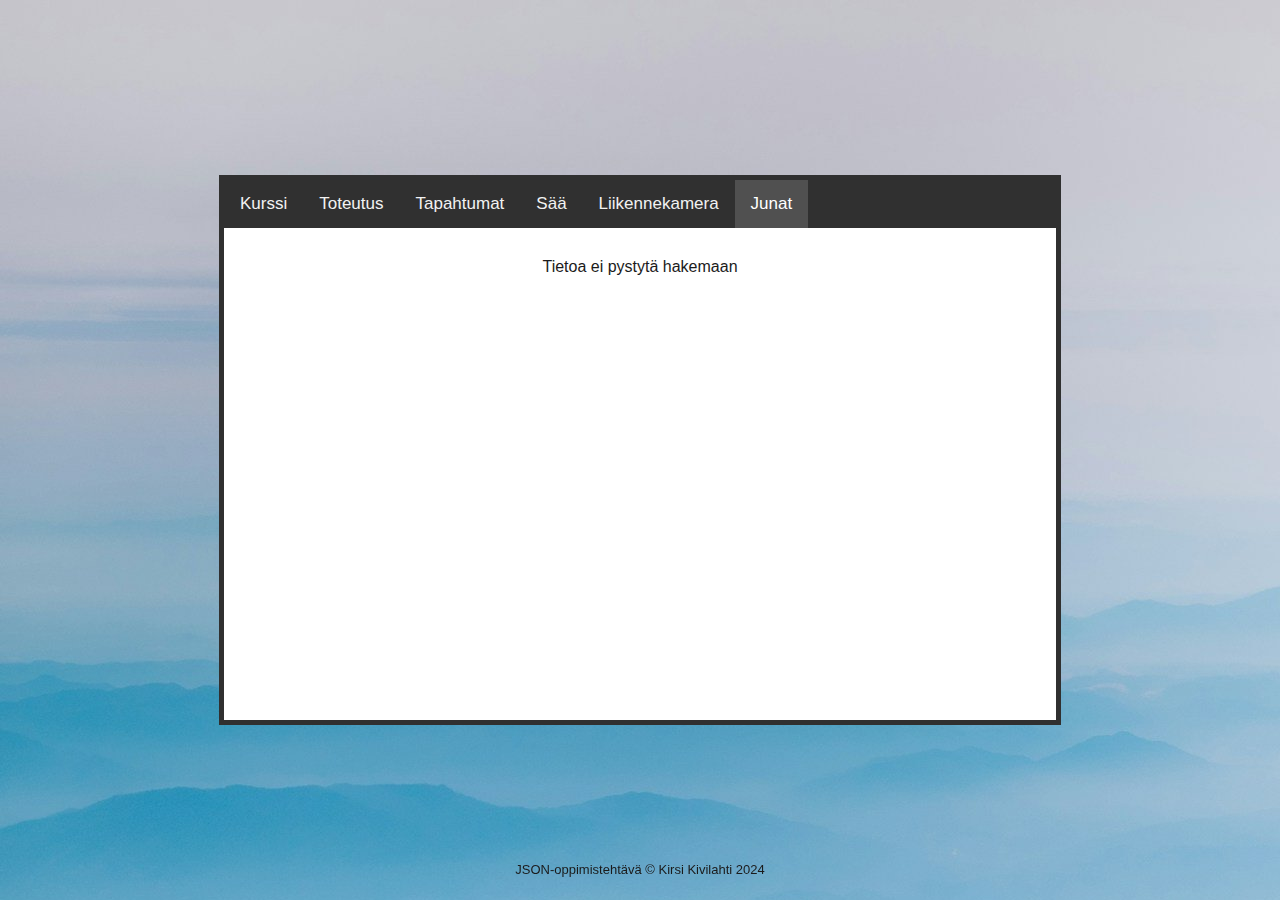
==== junat.html @ cdeb6b1d "pages added, navi updated" ====
<!DOCTYPE html>
<html lang="fi">
<head>
    <meta charset="UTF-8">
    <meta name="viewport" content="width=device-width, initial-scale=1.0">
    <title>JSON-datan käsittelyä</title>
    <link rel="stylesheet" href="tyyli.css">
</head>
<body>
<!-- TEHTÄVÄ 4 -->
    <div class="center"> <!-- laatikko sivun sisällöille -->
        <div class="nav"> <!-- navigaatio -->
            <a href="kurssi.html">Kurssi</a>
            <a href="toteutus.html">Toteutus</a>
            <a href="tapahtumat.html">Tapahtumat</a>
            <a href="saa.html">Sää</a>
            <a href="liikennekamera.html">Liikennekamera</a>
            <a class="active" href="junat.html">Junat</a>
          </div>
        <div id="vastaus"></div> <!-- paikka js-sisällöille -->
    </div>
    <div class="footer">
        <p>JSON-oppimistehtävä &#169; Kirsi Kivilahti 2024</p>
    </div>
</body>
</html>
<script>
    // json-tietojen hakeminen
    fetch('https://rata.digitraffic.fi/api/v1/live-trains/station/HKI?departing_trains=100')
    .then(function (response) {
        return response.json();
    })
    .then(function (responseJson) {
        nayta(responseJson);
    })
    .catch(function (error) {
        document.getElementById("vastaus").innerHTML = "<p>Tietoa ei pystytä hakemaan</p>";
    })
    // tietojen tulostaminen
    function nayta(data) {
        let teksti = "";
        teksti += "<h1>Junat Helsingistä Tampereelle</h1>";
        teksti += "<p>Kuinka usein junia lähtee?</p>";
            for (let i = 0; i < data.length; i++) {
                for (let j = 0; j < data[i].timeTableRows.length; j++) {
                    if (data[i].timeTableRows[j].stationShortCode == "TPE") {
                        if (data[i].timeTableRows[j].type == "DEPARTURE") {
                            teksti += "<hr><h3>Junan numero " + data[i].trainNumber + "</h3><ul>";
                            let aika = data[i].timeTableRows[j].scheduledTime;
                            teksti += "<li>Junan tyyppi: " + data[i].trainType + "</li>";
                            teksti += "<li>Arvioitu lähtöaika: " + aika.substr(0,10) + " kello " + aika.substr(11,5) + "</li>";
                            teksti += "<li>Laituri: " + data[i].timeTableRows[j].commercialTrack + "</li></ul>";
                        }
                    }
                }
            }
        document.getElementById("vastaus").innerHTML = teksti;
    }
</script>
---- tyyli.css ----
body {
    background-color: #6895b1;
    background-image: url("background.jpg");
    display: flex;
    justify-content: center; 
    align-items: center;     
    height: 100vh;           
    margin: 0;   
}
p, h1, h2, h3, li, a {
    font-family: Helvetica;
    color: #1b1b1b;
}
a {
    text-decoration: none;
    color: #5892b6;
}
a:hover {
    color: #1b1b1b;
}

/* laatikon sisältöjen asettelut */
.center {
    background-color: white;
    width: 50%;
    height: 60%;
    border: 5px solid #303030;
    padding-top: 0; 
    position: relative;
    overflow-y: scroll;
    overflow-x: hidden;
}

/* navin tausta */
.nav {
    background-color: #303030;
    overflow: hidden;
    position: sticky; 
    top: 0;           
    z-index: 1000;   
}
  
/* navin linkit */
.nav a {
    float: left;
    color: #f2f2f2;
    text-align: center;
    padding: 14px 16px;
    text-decoration: none;
    font-size: 17px;
}
.nav a:hover {
    background-color: #ddd;
    color: black;
}
.nav a.active {
    background-color: #505050;
    color: white;
}

/* sisältöjen asettelut laatikon sisällä */
#vastaus {
    text-align: center;
    margin-top: 30px;
    margin-bottom: 40px;
    margin-left: 5%;
    margin-right: 5%;
}
#vastaus ul {
    list-style-type: none;
    padding: 0;
    margin: 0;
}
#vastaus li {
    padding: 3px 0;
}
#vastaus1, #vastaus2 {
    width: 50%;
}
.container {
    display: flex;
    width: 55%;
    justify-content: center;
    align-items: center;
    margin: 0 auto;
}
.pic {
    text-align: center;
}
.text {
    margin-top: 30px;
    text-align: center;
}

/* alatunniste */
.footer {
    font-size: 13px;
    position: fixed;
    bottom: 10px;
}

/* scrollbarin asetukset */
::-webkit-scrollbar {
    width: 10px;
}
::-webkit-scrollbar-track {
    background: #9b9b9b; 
}
::-webkit-scrollbar-thumb {
    background: #505050; 
}
::-webkit-scrollbar-thumb:hover {
    background: #303030; 
}

/* pienempi tietokonenäyttö */
@media screen and (max-width: 1600px) {
    .center {
        width: 65%;
        max-height: 70%;
    }
}
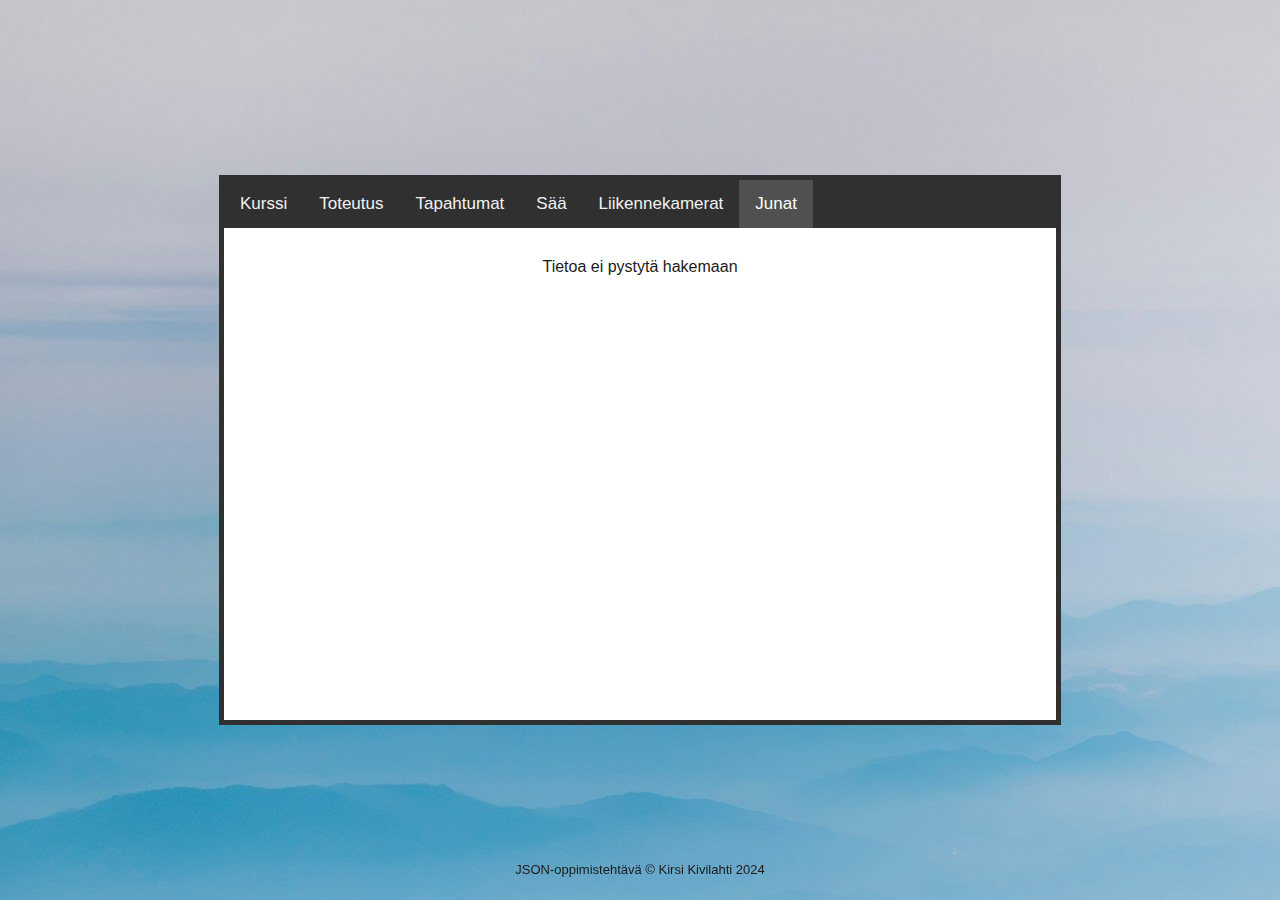
==== commit cf81674a: "nav updated" ====
--- a/junat.html
+++ b/junat.html
@@ -10,11 +10,11 @@
 <!-- TEHTÄVÄ 4 -->
     <div class="center"> <!-- laatikko sivun sisällöille -->
         <div class="nav"> <!-- navigaatio -->
-            <a href="kurssi.html">Kurssi</a>
+            <a href="index.html">Kurssi</a>
             <a href="toteutus.html">Toteutus</a>
             <a href="tapahtumat.html">Tapahtumat</a>
             <a href="saa.html">Sää</a>
-            <a href="liikennekamera.html">Liikennekamera</a>
+            <a href="liikennekamera.html">Liikennekamerat</a>
             <a class="active" href="junat.html">Junat</a>
           </div>
         <div id="vastaus"></div> <!-- paikka js-sisällöille -->
